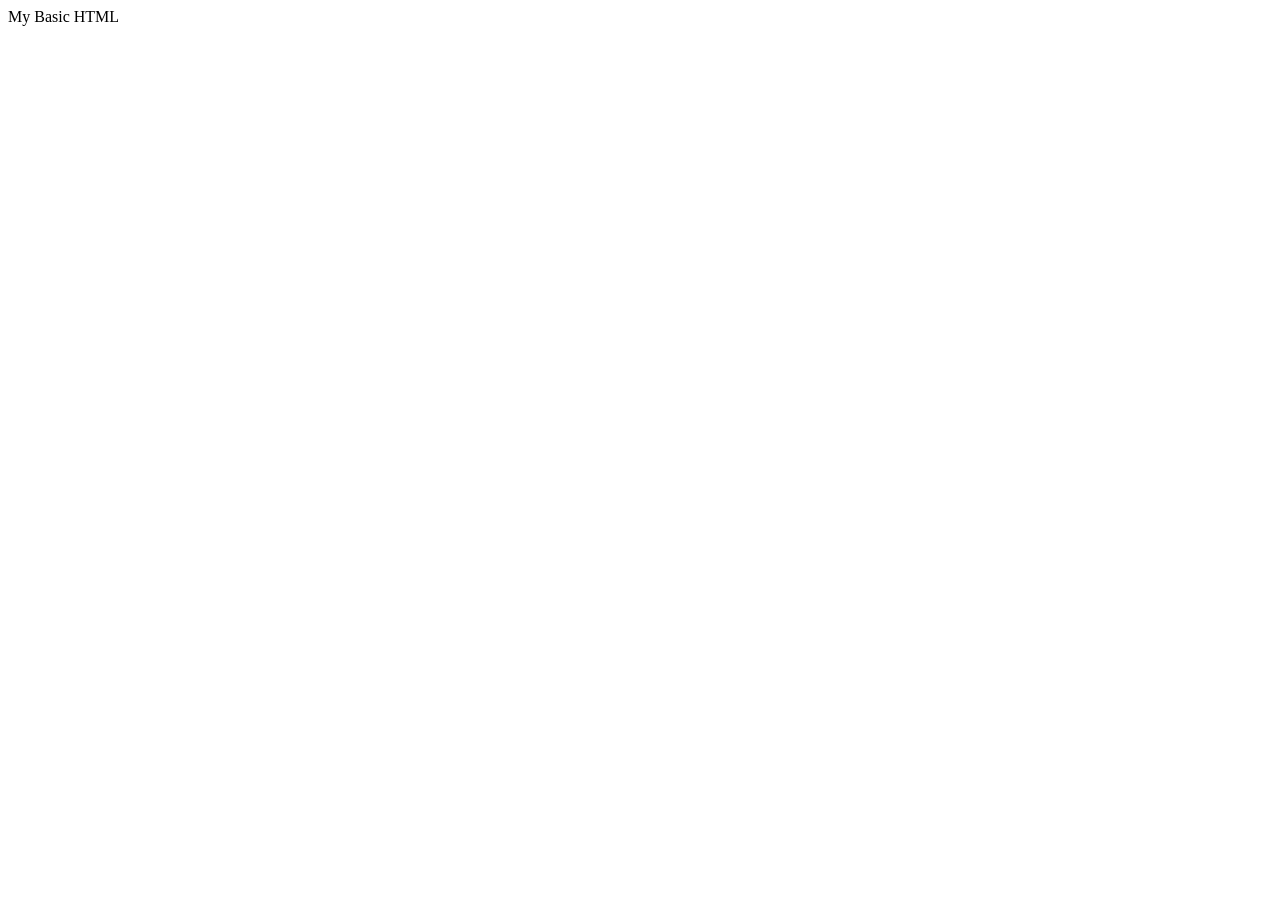
==== index.html @ dd10d6b3 "Add html file to root directiory" ====
<!DOCTYPE html>
<html lang="en">
<head>
    <meta charset="UTF-8">
    <meta name="viewport" content="width=device-width, initial-scale=1.0">
    <title>Document</title>
</head>
<body>
    My Basic HTML
</body>
</html>
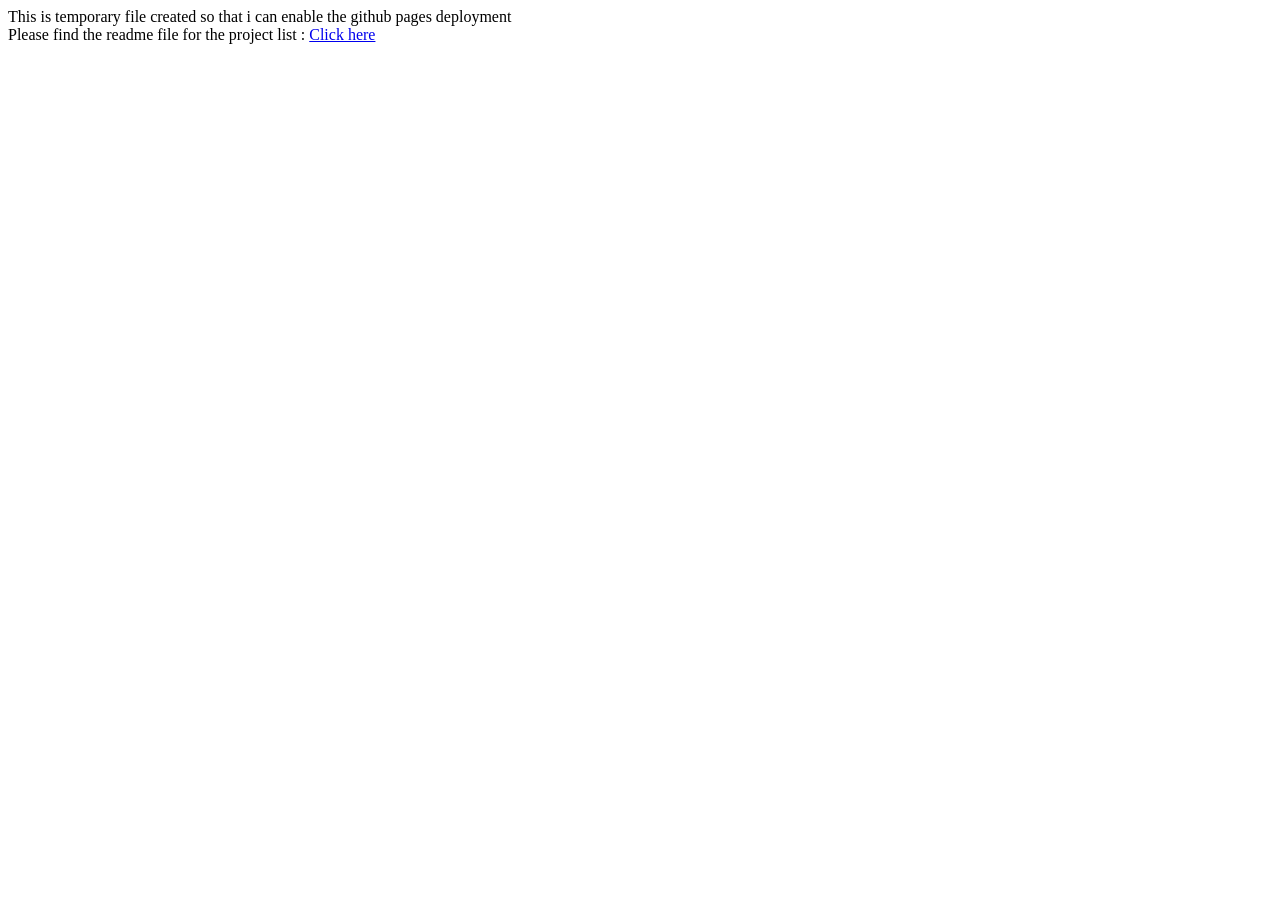
==== commit 26f56451: "final update" ====
--- a/index.html
+++ b/index.html
@@ -6,6 +6,8 @@
     <title>Document</title>
 </head>
 <body>
-    My Basic HTML
+    This is temporary file created so that i can enable the github pages deployment
+    <br>
+    Please find the readme file for the project list : <a href="https://github.com/Mayank-Kapadane/Javascript_Projects/blob/main/Readme.md">Click here</a>
 </body>
 </html>
